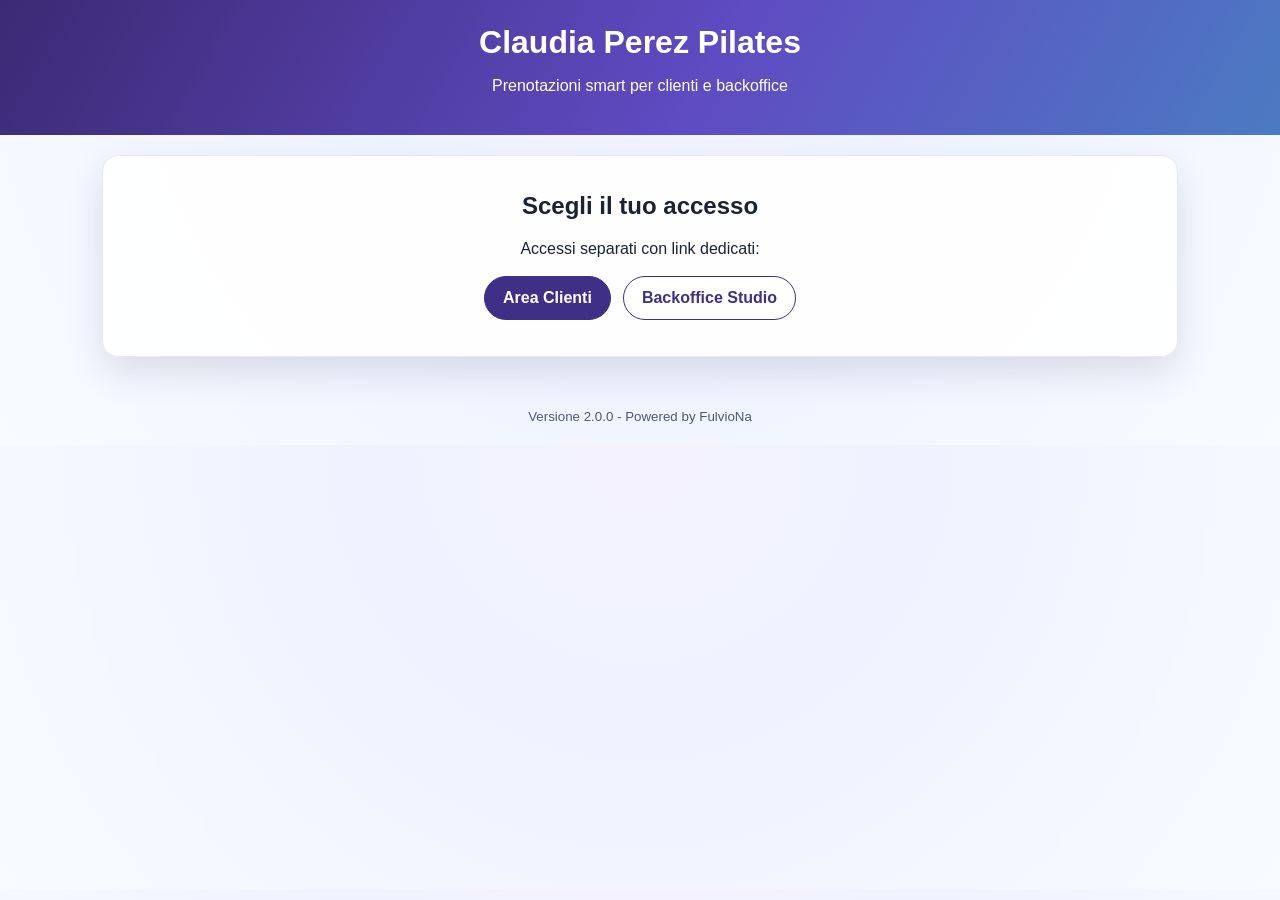
==== index.html @ e5a36d6b "Add files via upload" ====
<!doctype html>
<html lang="it">
  <head>
    <meta charset="UTF-8" />
    <meta name="viewport" content="width=device-width, initial-scale=1.0" />
    <meta name="theme-color" content="#3b2a74" />
    <link rel="manifest" href="./manifest.webmanifest" />
    <link rel="icon" href="./icon.svg" type="image/svg+xml" />
    <title>Claudia Perez Pilates - Accessi</title>
    <link rel="stylesheet" href="./styles.css" />
  </head>
  <body data-app="landing">
    <header class="app-header gradient">
      <h1>Claudia Perez Pilates</h1>
      <p>Prenotazioni smart per clienti e backoffice</p>
    </header>

    <main class="container">
      <section class="card hero-card">
        <h2>Scegli il tuo accesso</h2>
        <p>Accessi separati con link dedicati:</p>
        <div class="access-links">
          <a class="cta-btn" href="./client.html">Area Clienti</a>
          <a class="cta-btn secondary" href="./admin.html">Backoffice Studio</a>
        </div>
      </section>
    </main>

    <footer>
      <small>Versione 2.0.0 - Powered by FulvioNa</small>
    </footer>

    <script src="./app.js"></script>
  </body>
</html>
---- styles.css ----
* {
  box-sizing: border-box;
}

body {
  margin: 0;
  font-family: "Segoe UI", Arial, Helvetica, sans-serif;
  background: radial-gradient(circle at top, #f5f2ff 0%, #eef3ff 40%, #f8fbff 100%);
  color: #1a2233;
}

.app-header {
  text-align: center;
  color: #fff;
  padding: 24px 16px;
}

.gradient {
  background: linear-gradient(120deg, #3b2a74, #5f4bc2 55%, #4b7bc2);
}

.app-header h1 {
  margin: 0 0 8px;
}

.container {
  max-width: 1100px;
  margin: 20px auto 50px;
  padding: 0 12px;
}

.card {
  background: rgba(255, 255, 255, 0.95);
  border-radius: 16px;
  padding: 18px;
  margin-bottom: 16px;
  border: 1px solid #e5e7f5;
  box-shadow: 0 16px 36px rgba(32, 35, 77, 0.12);
}

.hero-card {
  text-align: center;
  padding: 36px 20px;
}

.hero-card h2 {
  margin-top: 0;
}

.access-links {
  display: flex;
  justify-content: center;
  gap: 12px;
  flex-wrap: wrap;
  margin-top: 18px;
}

.cta-btn {
  text-decoration: none;
  border: 1px solid #3f2f86;
  background: #3f2f86;
  color: #fff;
  padding: 12px 18px;
  border-radius: 999px;
  font-weight: 700;
}

.cta-btn.secondary {
  background: #fff;
  color: #3f2f86;
}

.nav-card {
  padding: 12px 16px;
}

.install-banner {
  display: flex;
  justify-content: space-between;
  align-items: center;
  gap: 12px;
  border: 1px solid #cfc4ff;
  background: linear-gradient(120deg, #f4efff, #edf4ff);
}

.install-banner p {
  margin: 4px 0 0;
}

.install-actions {
  display: flex;
  gap: 8px;
}

.tabs {
  display: flex;
  flex-wrap: wrap;
  gap: 8px;
  margin-bottom: 12px;
}

.tab-btn,
.admin-tab-btn,
button {
  border: 1px solid #3f2f86;
  background: #fff;
  color: #3f2f86;
  padding: 9px 13px;
  border-radius: 10px;
  cursor: pointer;
  transition: all 0.2s ease;
}

.tab-btn.active,
.admin-tab-btn.active,
button:hover {
  background: #3f2f86;
  color: #fff;
  transform: translateY(-1px);
}

.btn-secondary {
  border-color: #999;
  color: #333;
}

.link-btn {
  margin-top: 8px;
  border: 0;
  background: transparent;
  color: #3f2f86;
  text-decoration: underline;
  padding: 0;
}

.hidden,
.tab-content,
.admin-tab {
  display: none;
}

.tab-content.active,
.admin-tab.active {
  display: block;
}

form {
  display: flex;
  flex-direction: column;
  gap: 10px;
}

label {
  display: flex;
  flex-direction: column;
  font-size: 14px;
  gap: 4px;
}

input,
select {
  padding: 9px;
  border-radius: 10px;
  border: 1px solid #b8c1d6;
}

.checkbox {
  flex-direction: row;
  align-items: center;
  gap: 8px;
}

.checkbox input {
  width: 18px;
  height: 18px;
}

.grid {
  display: grid;
  gap: 10px;
  grid-template-columns: repeat(auto-fit, minmax(180px, 1fr));
}

.section-header {
  display: flex;
  justify-content: space-between;
  align-items: center;
}

.status {
  font-weight: 700;
}

.status.pending {
  color: #b36a00;
}

.status.approved {
  color: #1f7a1f;
}

.calendar-controls {
  display: flex;
  align-items: center;
  justify-content: center;
  gap: 12px;
}

.calendar-grid {
  margin-top: 12px;
  display: grid;
  grid-template-columns: repeat(7, minmax(36px, 1fr));
  gap: 8px;
}

.day-name,
.day-cell {
  text-align: center;
  padding: 8px;
  border-radius: 8px;
}

.day-name {
  font-weight: 700;
}

.day-cell {
  border: 1px solid #d4dbee;
  background: #fff;
}

.day-cell.active-day {
  background: linear-gradient(180deg, #f2edff, #ecefff);
  cursor: pointer;
}

.day-cell.selected {
  border: 2px solid #3f2f86;
  background: #e4dcff;
}

.day-cell.past-day {
  background: #f5f7fa;
  color: #9aa3b8;
}

.booking-panel {
  margin: 16px 0;
  padding: 12px;
  border: 1px solid #d4dbee;
  border-radius: 10px;
}

.list-item {
  border: 1px solid #e0e6f4;
  border-radius: 8px;
  padding: 10px;
  margin-bottom: 8px;
  display: flex;
  justify-content: space-between;
  align-items: center;
  gap: 8px;
  flex-wrap: wrap;
}

.badge {
  border-radius: 999px;
  padding: 4px 10px;
  font-size: 12px;
  background: #eef2ff;
}

.badge.booked {
  background: #dbeafe;
}

.badge.completed {
  background: #dcfce7;
}

.badge.no-show {
  background: #fee2e2;
}

.badge.cancelled {
  background: #f3f4f6;
}

.admin-slots {
  display: grid;
  grid-template-columns: repeat(auto-fit, minmax(150px, 1fr));
  gap: 8px;
  margin: 12px 0;
}

.slot-box {
  border: 1px solid #d4dbee;
  border-radius: 8px;
  padding: 8px;
}

.slot-free {
  background: #e2f8ea;
}

.slot-busy {
  background: #ffe2e2;
}

.hint {
  font-size: 13px;
  color: #5a647a;
}

.stats-grid {
  display: grid;
  grid-template-columns: repeat(auto-fit, minmax(160px, 1fr));
  gap: 8px;
}

.stat-card {
  border: 1px solid #d4dbee;
  border-radius: 8px;
  padding: 10px;
  background: #f8faff;
}

footer {
  text-align: center;
  color: #4e5970;
  margin: 28px 0 20px;
}

@media (max-width: 640px) {
  .container {
    margin-top: 14px;
  }

  .card {
    border-radius: 14px;
    padding: 14px;
  }

  .install-banner {
    flex-direction: column;
    align-items: flex-start;
  }
}
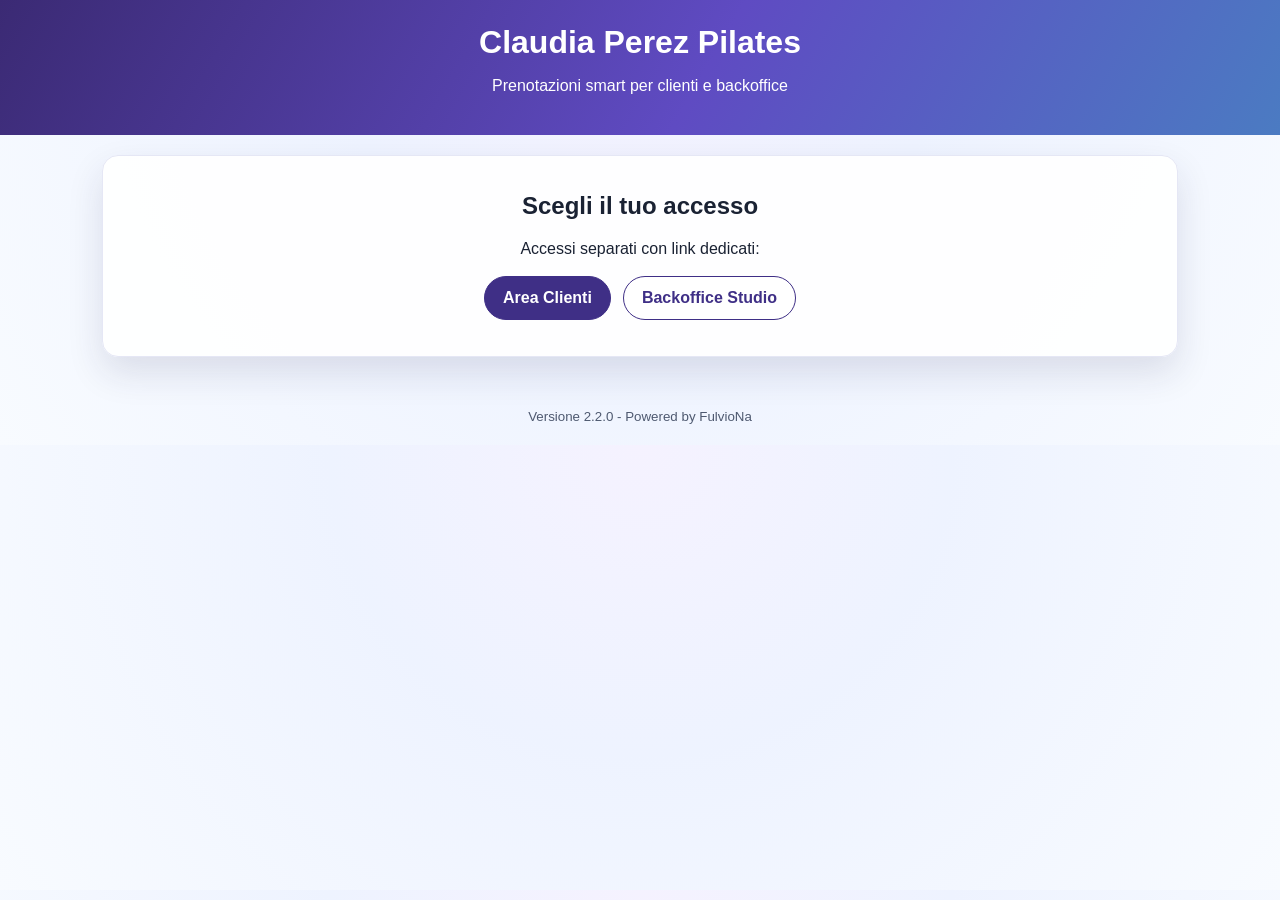
==== commit a87d5313: "feat: tighten booking rules and admin slot controls Add 30-minute cancellation cutoff with customer " ====
--- a/index.html
+++ b/index.html
@@ -27,9 +27,9 @@
     </main>
 
     <footer>
-      <small>Versione 2.0.0 - Powered by FulvioNa</small>
+      <small>Versione 2.2.0 - Powered by FulvioNa</small>
     </footer>
 
-    <script src="./app.js"></script>
+    <script type="module" src="./src/main.js"></script>
   </body>
 </html>
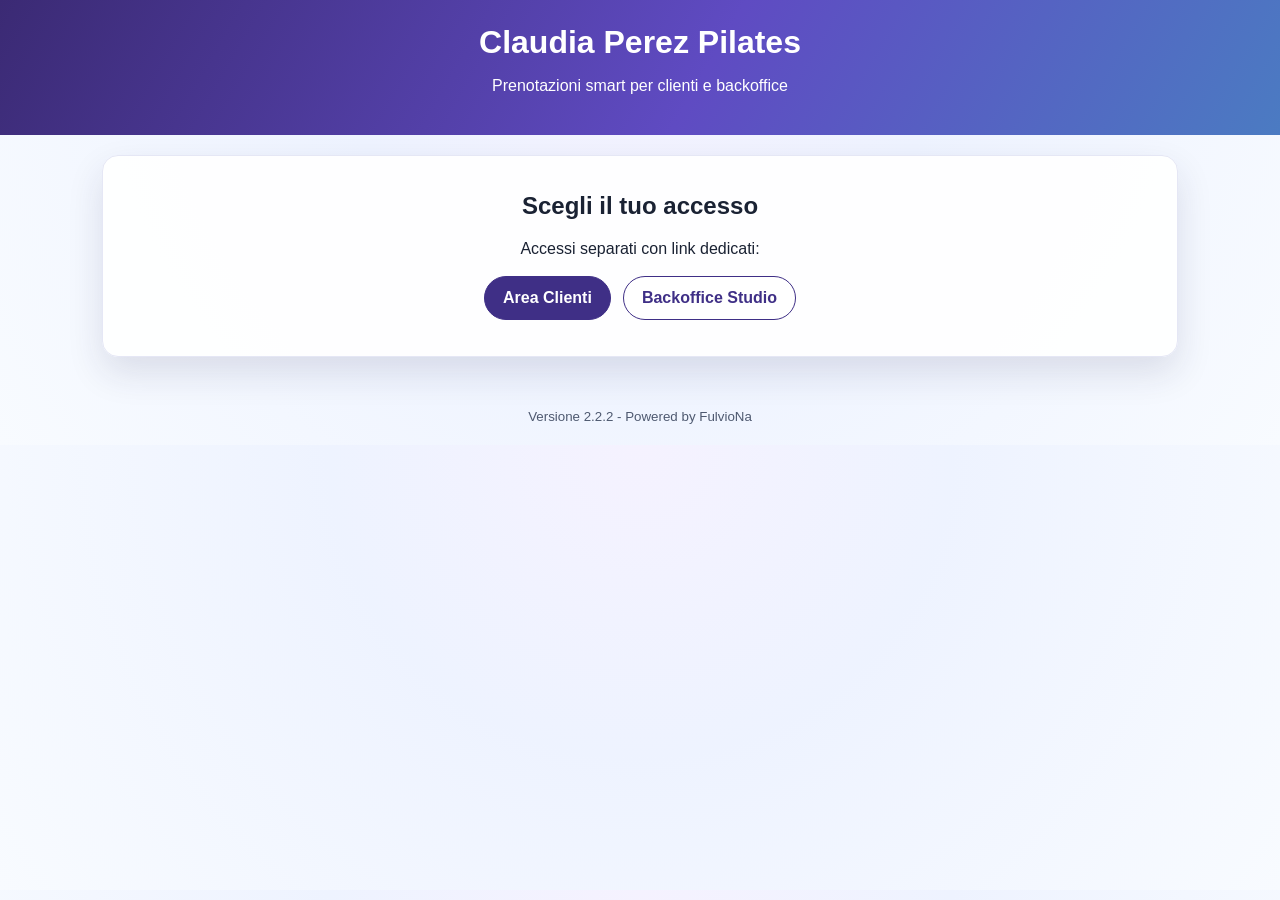
==== commit afb21c62: "feat: refine mobile UX and booking guidance Improve mobile slot-card layout and add admin calendar s" ====
--- a/index.html
+++ b/index.html
@@ -27,7 +27,7 @@
     </main>
 
     <footer>
-      <small>Versione 2.2.0 - Powered by FulvioNa</small>
+      <small>Versione 2.2.2 - Powered by FulvioNa</small>
     </footer>
 
     <script type="module" src="./src/main.js"></script>
--- a/styles.css
+++ b/styles.css
@@ -293,10 +293,101 @@
   margin: 12px 0;
 }
 
+.status-legend {
+  display: flex;
+  gap: 14px;
+  flex-wrap: wrap;
+  font-size: 13px;
+  margin: 8px 0 12px;
+}
+
+.dot {
+  display: inline-block;
+  width: 10px;
+  height: 10px;
+  border-radius: 999px;
+  margin-right: 6px;
+}
+
+.dot-planned {
+  background: #93c5fd;
+}
+
+.dot-busy {
+  background: #fca5a5;
+}
+
+.dot-free {
+  background: #86efac;
+}
+
 .slot-box {
   border: 1px solid #d4dbee;
   border-radius: 8px;
   padding: 8px;
+  overflow: hidden;
+}
+
+.slot-controls {
+  margin-top: 8px;
+  display: flex;
+  gap: 8px;
+  flex-wrap: wrap;
+  align-items: flex-end;
+}
+
+.slot-control {
+  flex: 1 1 180px;
+  min-width: 0;
+}
+
+.slot-check {
+  min-width: 160px;
+}
+.slot-header-row {
+  display: flex;
+  justify-content: space-between;
+  align-items: center;
+  gap: 8px;
+}
+
+.slot-meta {
+  font-size: 12px;
+  color: #4a4f63;
+  margin-top: 4px;
+}
+
+.slot-status {
+  font-size: 11px;
+  border-radius: 999px;
+  padding: 2px 8px;
+  font-weight: 700;
+}
+
+.slot-status.planned {
+  background: #dbeafe;
+  color: #1e3a8a;
+}
+
+.slot-status.busy {
+  background: #fee2e2;
+  color: #991b1b;
+}
+
+.slot-status.free {
+  background: #dcfce7;
+  color: #166534;
+}
+
+.slot-box select,
+.slot-box input,
+.slot-box button {
+  width: 100%;
+  max-width: 100%;
+}
+
+.slot-box label {
+  min-width: 0 !important;
 }
 
 .slot-free {
@@ -334,15 +425,119 @@
 @media (max-width: 640px) {
   .container {
     margin-top: 14px;
+    padding: 0 8px;
   }
 
   .card {
     border-radius: 14px;
-    padding: 14px;
+    padding: 12px;
   }
 
   .install-banner {
     flex-direction: column;
     align-items: flex-start;
   }
-}
+
+  .section-header {
+    gap: 8px;
+    align-items: flex-start;
+    flex-direction: column;
+  }
+
+  .tabs {
+    gap: 6px;
+  }
+
+  .tab-btn,
+  .admin-tab-btn,
+  button {
+    font-size: 13px;
+    padding: 8px 10px;
+  }
+
+  .calendar-controls {
+    gap: 8px;
+  }
+
+  .calendar-controls h3 {
+    font-size: 16px;
+    margin: 0;
+  }
+
+  .calendar-grid {
+    gap: 6px;
+    grid-template-columns: repeat(7, minmax(30px, 1fr));
+  }
+
+  .day-name,
+  .day-cell {
+    padding: 6px 2px;
+    font-size: 12px;
+  }
+
+  .booking-panel {
+    padding: 10px;
+  }
+
+  .booking-panel h3 {
+    margin-top: 0;
+    font-size: 18px;
+  }
+
+  .admin-slots {
+    grid-template-columns: 1fr;
+    gap: 10px;
+  }
+
+  .slot-box {
+    padding: 10px;
+    border-radius: 10px;
+  }
+
+  .slot-header-row {
+    align-items: flex-start;
+    flex-direction: column;
+    gap: 4px;
+  }
+
+  .slot-box label {
+    width: 100%;
+  }
+
+  .slot-controls {
+    flex-direction: column;
+    align-items: stretch;
+  }
+
+  .slot-control,
+  .slot-check {
+    min-width: 0;
+    width: 100%;
+  }
+
+  .slot-check {
+    flex-direction: row;
+    justify-content: flex-start;
+  }
+  .slot-box select,
+  .slot-box input,
+  .slot-box button {
+    min-height: 40px;
+    font-size: 14px;
+  }
+
+  .status-legend {
+    font-size: 12px;
+    gap: 10px;
+  }
+
+  .list-item {
+    padding: 8px;
+  }
+
+  input,
+  select {
+    min-height: 40px;
+    font-size: 14px;
+  }
+}
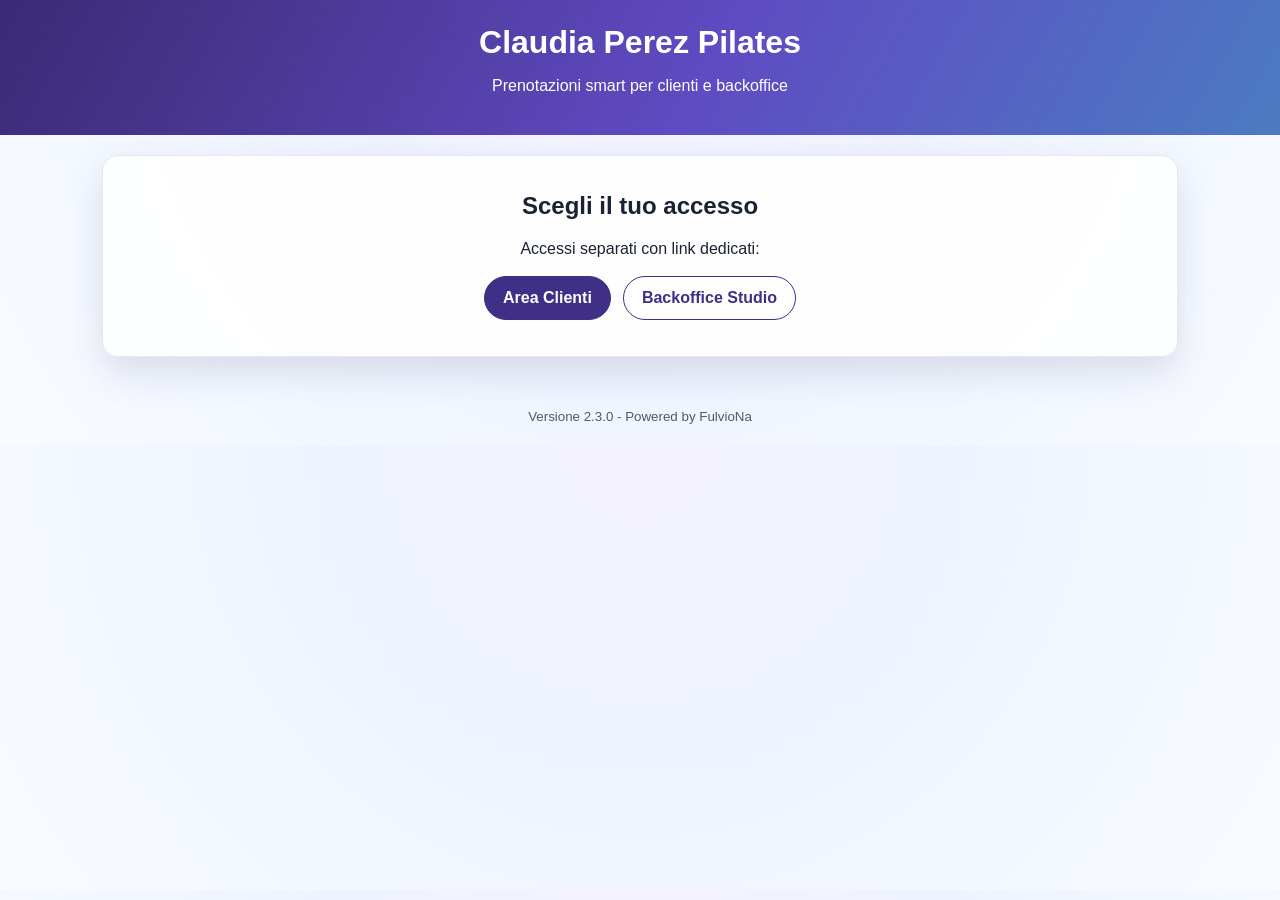
==== commit 9d85e202: "feat: improve admin slot UX and bump version 2.3.0 Refines admin calendar status semantics and atten" ====
--- a/index.html
+++ b/index.html
@@ -27,7 +27,7 @@
     </main>
 
     <footer>
-      <small>Versione 2.2.2 - Powered by FulvioNa</small>
+      <small>Versione 2.3.0 - Powered by FulvioNa</small>
     </footer>
 
     <script type="module" src="./src/main.js"></script>
--- a/styles.css
+++ b/styles.css
@@ -344,6 +344,18 @@
 .slot-check {
   min-width: 160px;
 }
+
+.slot-check-control {
+  display: flex;
+  align-items: center;
+  gap: 8px;
+  min-width: 160px;
+}
+
+.slot-check-control input {
+  width: 18px;
+  height: 18px;
+}
 .slot-header-row {
   display: flex;
   justify-content: space-between;
@@ -394,6 +406,10 @@
   background: #e2f8ea;
 }
 
+.slot-planned {
+  background: #e0ecff;
+}
+
 .slot-busy {
   background: #ffe2e2;
 }
@@ -401,6 +417,121 @@
 .hint {
   font-size: 13px;
   color: #5a647a;
+}
+
+.modal {
+  position: fixed;
+  inset: 0;
+  z-index: 999;
+}
+
+.modal-backdrop {
+  position: absolute;
+  inset: 0;
+  background: rgba(8, 14, 28, 0.45);
+}
+
+.modal-content {
+  position: relative;
+  max-width: 860px;
+  margin: 40px auto;
+  background: #fff;
+  border-radius: 14px;
+  border: 1px solid #d4dbee;
+  padding: 14px;
+  box-shadow: 0 16px 36px rgba(32, 35, 77, 0.25);
+}
+
+.modal-header {
+  display: flex;
+  justify-content: space-between;
+  align-items: center;
+  gap: 8px;
+}
+
+.modal-grid {
+  display: grid;
+  grid-template-columns: 1fr 1fr;
+  gap: 12px;
+}
+
+.attendee-item {
+  width: 100%;
+  text-align: left;
+  margin-bottom: 6px;
+}
+
+.attendee-detail {
+  border: 1px solid #d4dbee;
+  border-radius: 10px;
+  padding: 10px;
+  background: #f8faff;
+}
+
+.reliability-filters {
+  display: flex;
+  flex-wrap: wrap;
+  gap: 8px;
+  margin-bottom: 10px;
+}
+
+.reliability-filters .btn-secondary.active {
+  background: #3f2f86;
+  color: #fff;
+  border-color: #3f2f86;
+}
+
+.reliability-badge {
+  display: inline-block;
+  border-radius: 999px;
+  padding: 5px 10px;
+  font-size: 12px;
+  font-weight: 700;
+}
+
+.reliability-badge.high {
+  background: #dcfce7;
+  color: #166534;
+}
+
+.reliability-badge.medium {
+  background: #fef9c3;
+  color: #854d0e;
+}
+
+.reliability-badge.low {
+  background: #fee2e2;
+  color: #991b1b;
+}
+
+.reliability-badge.new {
+  background: #e0e7ff;
+  color: #3730a3;
+}
+
+.reliability-dot {
+  display: inline-block;
+  width: 10px;
+  height: 10px;
+  border-radius: 999px;
+  margin-left: 6px;
+  vertical-align: middle;
+}
+
+.reliability-dot.high {
+  background: #22c55e;
+}
+
+.reliability-dot.medium {
+  background: #eab308;
+}
+
+.reliability-dot.low {
+  background: #ef4444;
+}
+
+.reliability-dot.new {
+  background: #6366f1;
 }
 
 .stats-grid {
@@ -515,9 +646,9 @@
     width: 100%;
   }
 
-  .slot-check {
-    flex-direction: row;
-    justify-content: flex-start;
+  .slot-check-control {
+    min-width: 0;
+    width: 100%;
   }
   .slot-box select,
   .slot-box input,
@@ -540,4 +671,22 @@
     min-height: 40px;
     font-size: 14px;
   }
-}
+
+  .modal-content {
+    margin: 12px;
+    max-height: calc(100vh - 24px);
+    overflow: auto;
+  }
+
+  .modal-grid {
+    grid-template-columns: 1fr;
+  }
+
+  .reliability-filters {
+    gap: 6px;
+  }
+
+  .reliability-filters .btn-secondary {
+    width: calc(50% - 4px);
+  }
+}
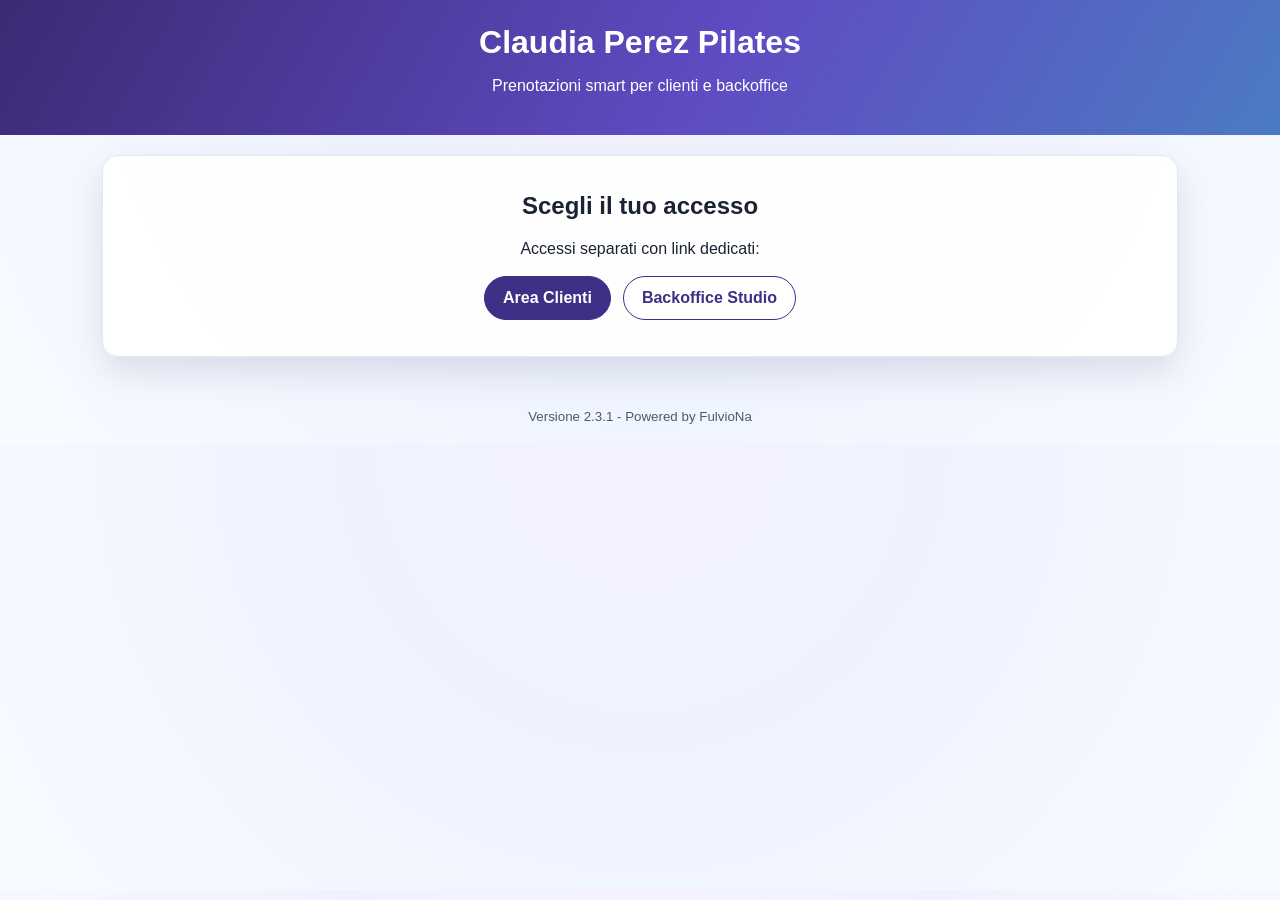
==== commit 9196e050: "fix: align 45m durations and reliability threshold, bump v2.3.1 Applies 45-minute duration consisten" ====
--- a/index.html
+++ b/index.html
@@ -27,7 +27,7 @@
     </main>
 
     <footer>
-      <small>Versione 2.3.0 - Powered by FulvioNa</small>
+      <small>Versione 2.3.1 - Powered by FulvioNa</small>
     </footer>
 
     <script type="module" src="./src/main.js"></script>
--- a/styles.css
+++ b/styles.css
@@ -511,11 +511,13 @@
 
 .reliability-dot {
   display: inline-block;
-  width: 10px;
-  height: 10px;
+  width: 12px;
+  height: 12px;
   border-radius: 999px;
   margin-left: 6px;
   vertical-align: middle;
+  border: 1px solid rgba(26, 34, 51, 0.25);
+  box-shadow: 0 0 0 1px rgba(255, 255, 255, 0.55) inset;
 }
 
 .reliability-dot.high {
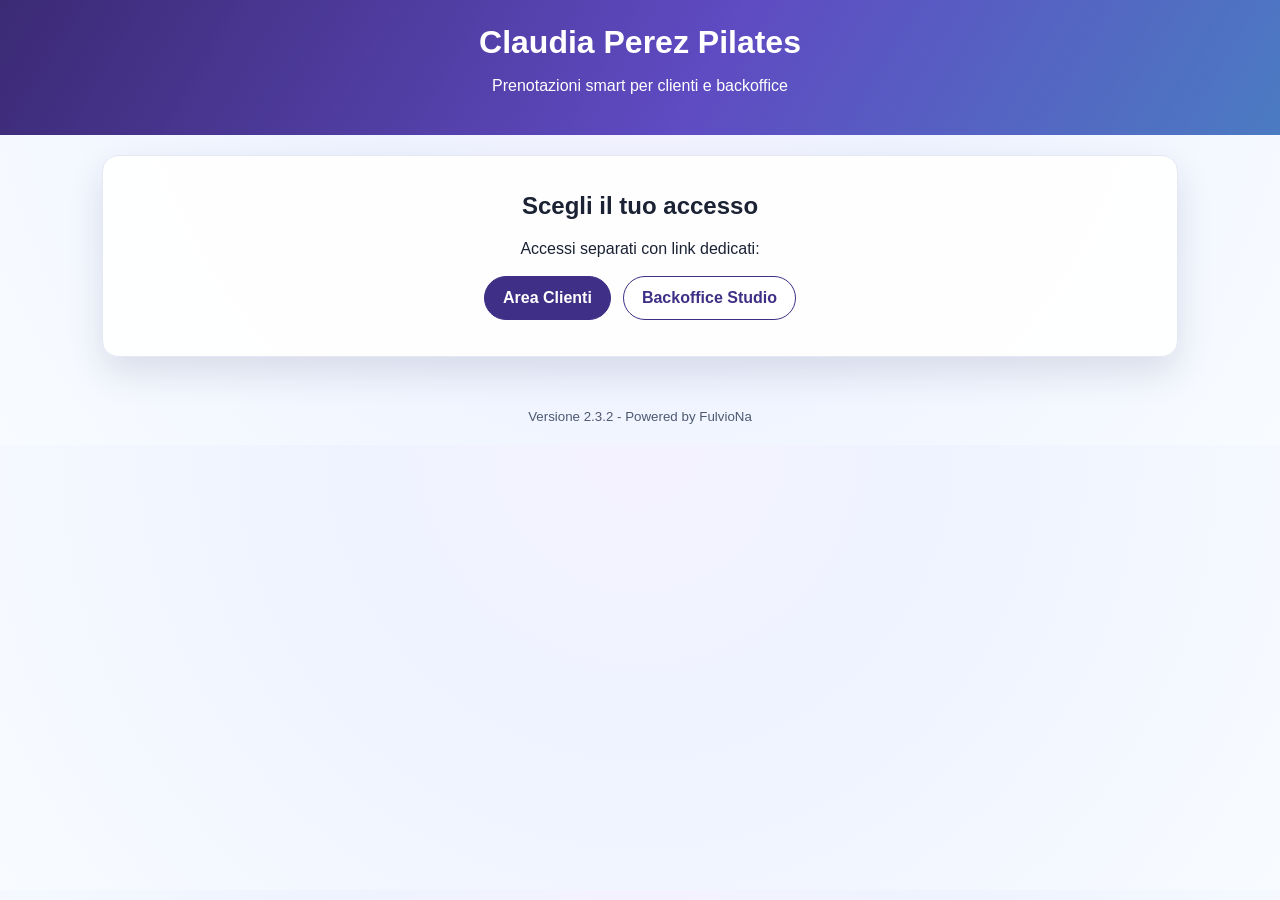
==== commit fd7e8fe9: "feat: add recurring courses workflow and bump v2.3.2 Introduces admin recurring course scheduling wi" ====
--- a/index.html
+++ b/index.html
@@ -27,7 +27,7 @@
     </main>
 
     <footer>
-      <small>Versione 2.3.1 - Powered by FulvioNa</small>
+      <small>Versione 2.3.2 - Powered by FulvioNa</small>
     </footer>
 
     <script type="module" src="./src/main.js"></script>
--- a/styles.css
+++ b/styles.css
@@ -144,6 +144,14 @@
   display: block;
 }
 
+.client-tab {
+  display: none;
+}
+
+.client-tab.active {
+  display: block;
+}
+
 form {
   display: flex;
   flex-direction: column;
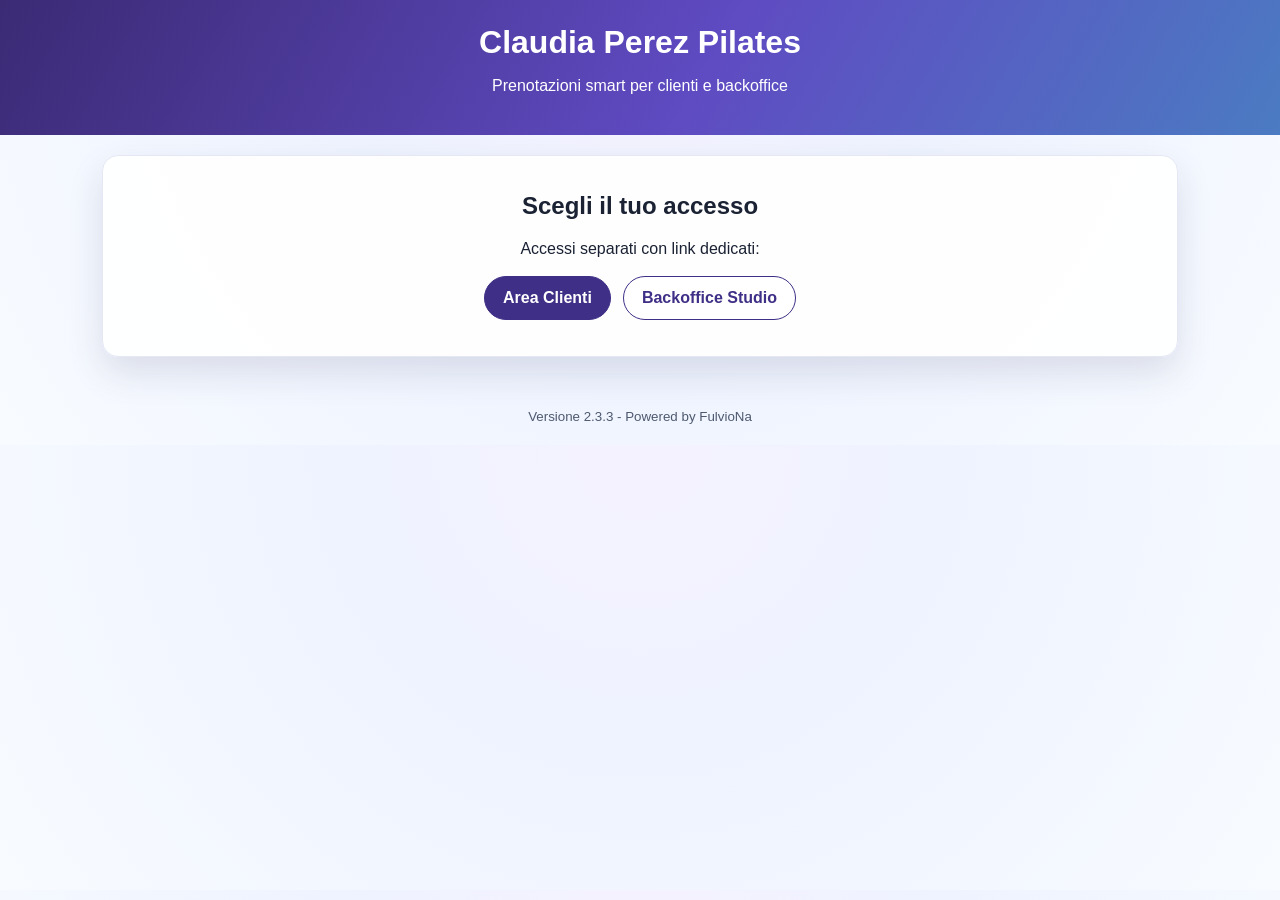
==== commit 000ccd7a: "feat: refine admin user management and bump v2.3.3 Adds admin user edit modal and user booking histo" ====
--- a/index.html
+++ b/index.html
@@ -27,7 +27,7 @@
     </main>
 
     <footer>
-      <small>Versione 2.3.2 - Powered by FulvioNa</small>
+      <small>Versione 2.3.3 - Powered by FulvioNa</small>
     </footer>
 
     <script type="module" src="./src/main.js"></script>
--- a/styles.css
+++ b/styles.css
@@ -101,6 +101,7 @@
 
 .tab-btn,
 .admin-tab-btn,
+.client-tab-btn,
 button {
   border: 1px solid #3f2f86;
   background: #fff;
@@ -113,6 +114,7 @@
 
 .tab-btn.active,
 .admin-tab-btn.active,
+.client-tab-btn.active,
 button:hover {
   background: #3f2f86;
   color: #fff;
@@ -355,7 +357,9 @@
 
 .slot-check-control {
   display: flex;
+  flex-direction: row !important;
   align-items: center;
+  justify-content: space-between;
   gap: 8px;
   min-width: 160px;
 }
@@ -591,6 +595,7 @@
 
   .tab-btn,
   .admin-tab-btn,
+  .client-tab-btn,
   button {
     font-size: 13px;
     padding: 8px 10px;
